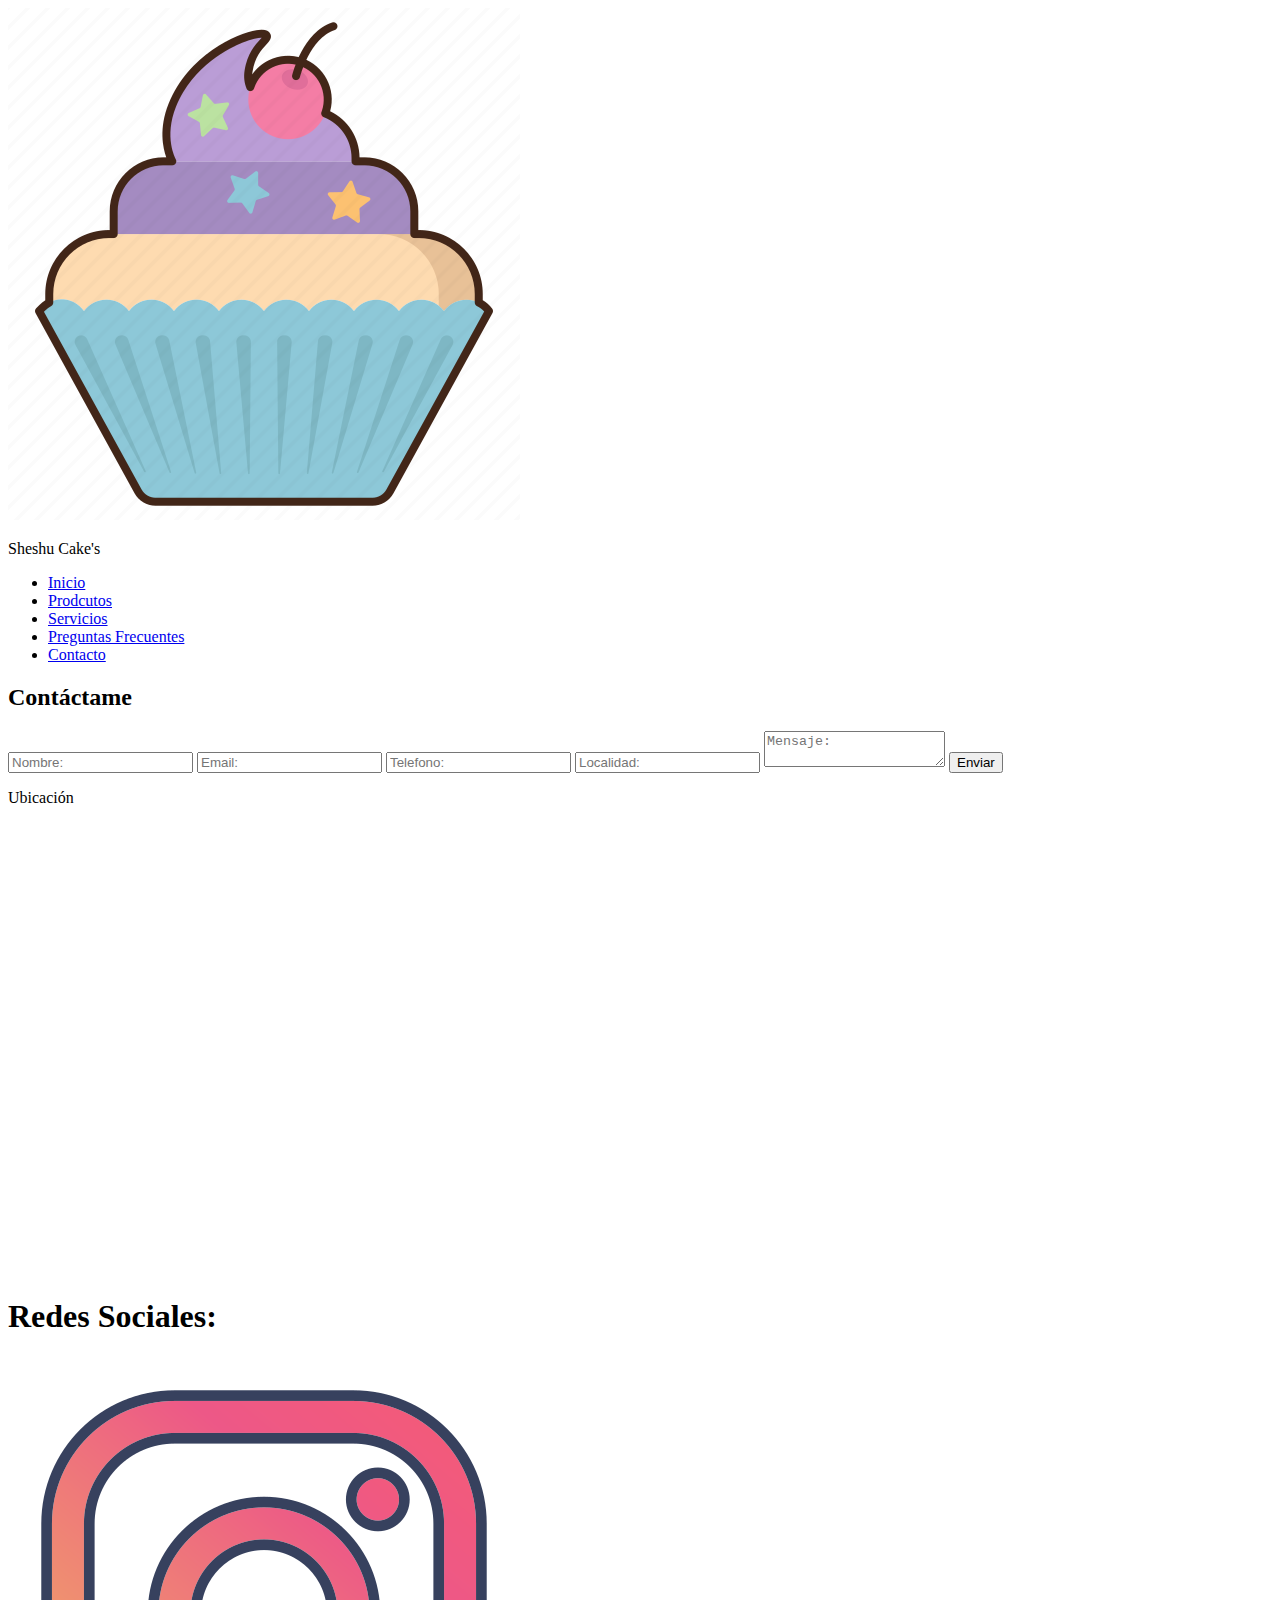
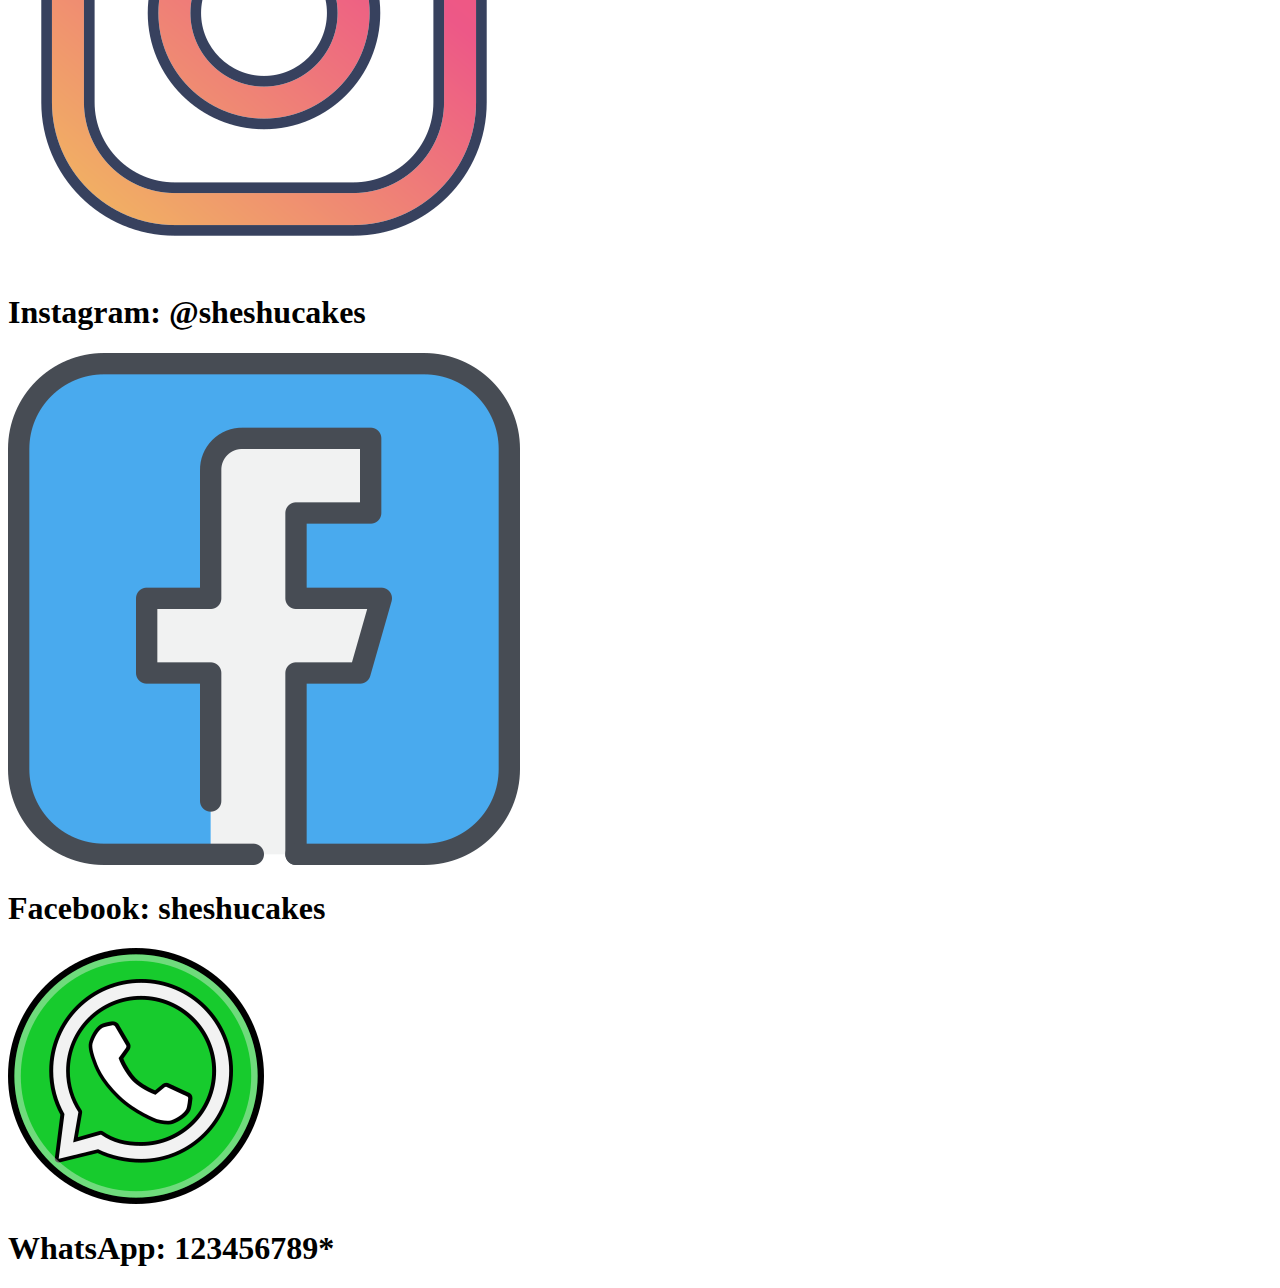
==== Paginas/Contacto.html @ 678331b3 "estructurando pag de contacto" ====
<!DOCTYPE html>
<html lang="en">
<head>
    <meta charset="UTF-8">
    <meta http-equiv="X-UA-Compatible" content="IE=edge">
    <meta name="viewport" content="width=device-width, initial-scale=1.0">
    <link rel="stylesheet" href="../CSS/style.css">
    <link rel="shortcut icon" href="../Img/Logo.png">
    <title>Contacto</title>
</head>
<body>
    <header>
        <div class="header__logo">
            <img src="../Img/Logo.png" alt="SheshuCake's">
            <p>Sheshu Cake's</p>
        </div>
        <nav class="header__nav">
            <ul>
                <li><a href="../index.html">Inicio</a></li>
                <li><a href="../Paginas/Productos.html">Prodcutos</a></li>
                <li><a href="../Paginas/Servicios.html">Servicios</a></li>
                <li><a href="../Paginas/PreguntasFrecuentes.html">Preguntas Frecuentes</a></li>
                <li><a href="../Paginas/Contacto.html">Contacto</a></li>
            </ul>
        </nav>
    </header>
    
    <main class="Contacto">
        <form class="form">
            <div class="contenedor_form">
                <h2 class="contenedor_form">Contáctame</h2>
                <input type="text" class="form_input" placeholder="Nombre:">
                <input type="email" class="form_input" placeholder="Email:">
                <input type="email" class="form_input" placeholder="Telefono:">
                <input type="email" class="form_input" placeholder="Localidad:">
                <textarea class="form_input.mensaje" placeholder="Mensaje:"></textarea>
                <input type="submit" value="Enviar">

            </div>




        </form>
        <div class="contenedor_contacto">
            <p class="subtitulo_contacto">Ubicación</p>
            <iframe class="mapa-descriptivo" src="https://www.google.com/maps/embed?pb=!1m18!1m12!1m3!1d9308.187131894252!2d-58.589146832743175!3d-34.42825067946087!2m3!1f0!2f0!3f0!3m2!1i1024!2i768!4f13.1!3m3!1m2!1s0x95bca5bc93522561%3A0x5cceeff0ea6236fb!2sEstaci%C3%B3n%20Tigre!5e0!3m2!1ses-419!2sar!4v1675030191040!5m2!1ses-419!2sar" width="600" height="450" style="border:0;" allowfullscreen="" loading="lazy" referrerpolicy="no-referrer-when-downgrade"></iframe>
        </div>

    </main>

    <footer class="redessociales">
        <h1>Redes Sociales:</h1>
            <div class="Instagram">
                <img src="../Img/Logo Ig.png" alt="">
                <h1>Instagram: @sheshucakes</h1>
            </div>
            <div class="Facebook">
                <img src="../Img/Logo Fb.png" alt="">
                <h1>Facebook: sheshucakes</h1>
            </div>
            <div class="Wsp">
                <img src="../Img/LogoWsp.png" alt="">
                <h1>WhatsApp: 123456789*</h1>
            </div>
    </footer>
</body>
</html>
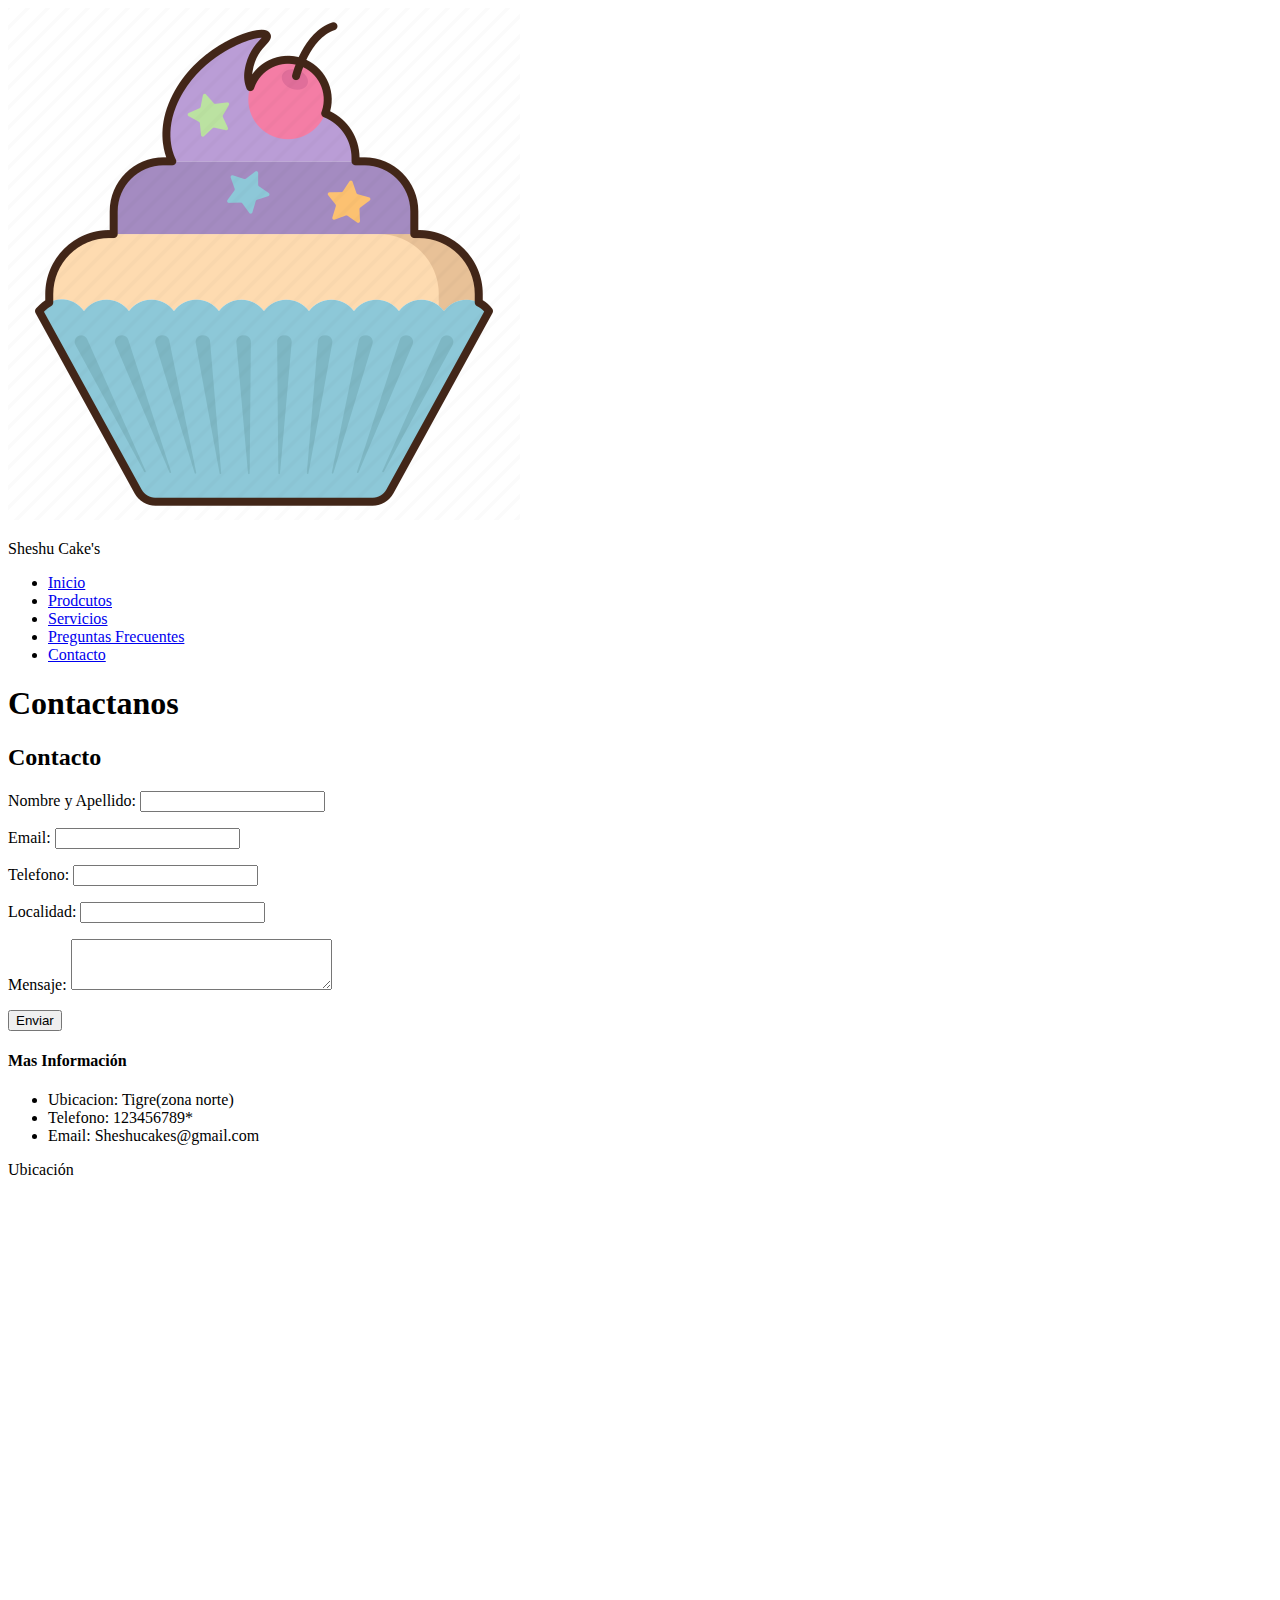
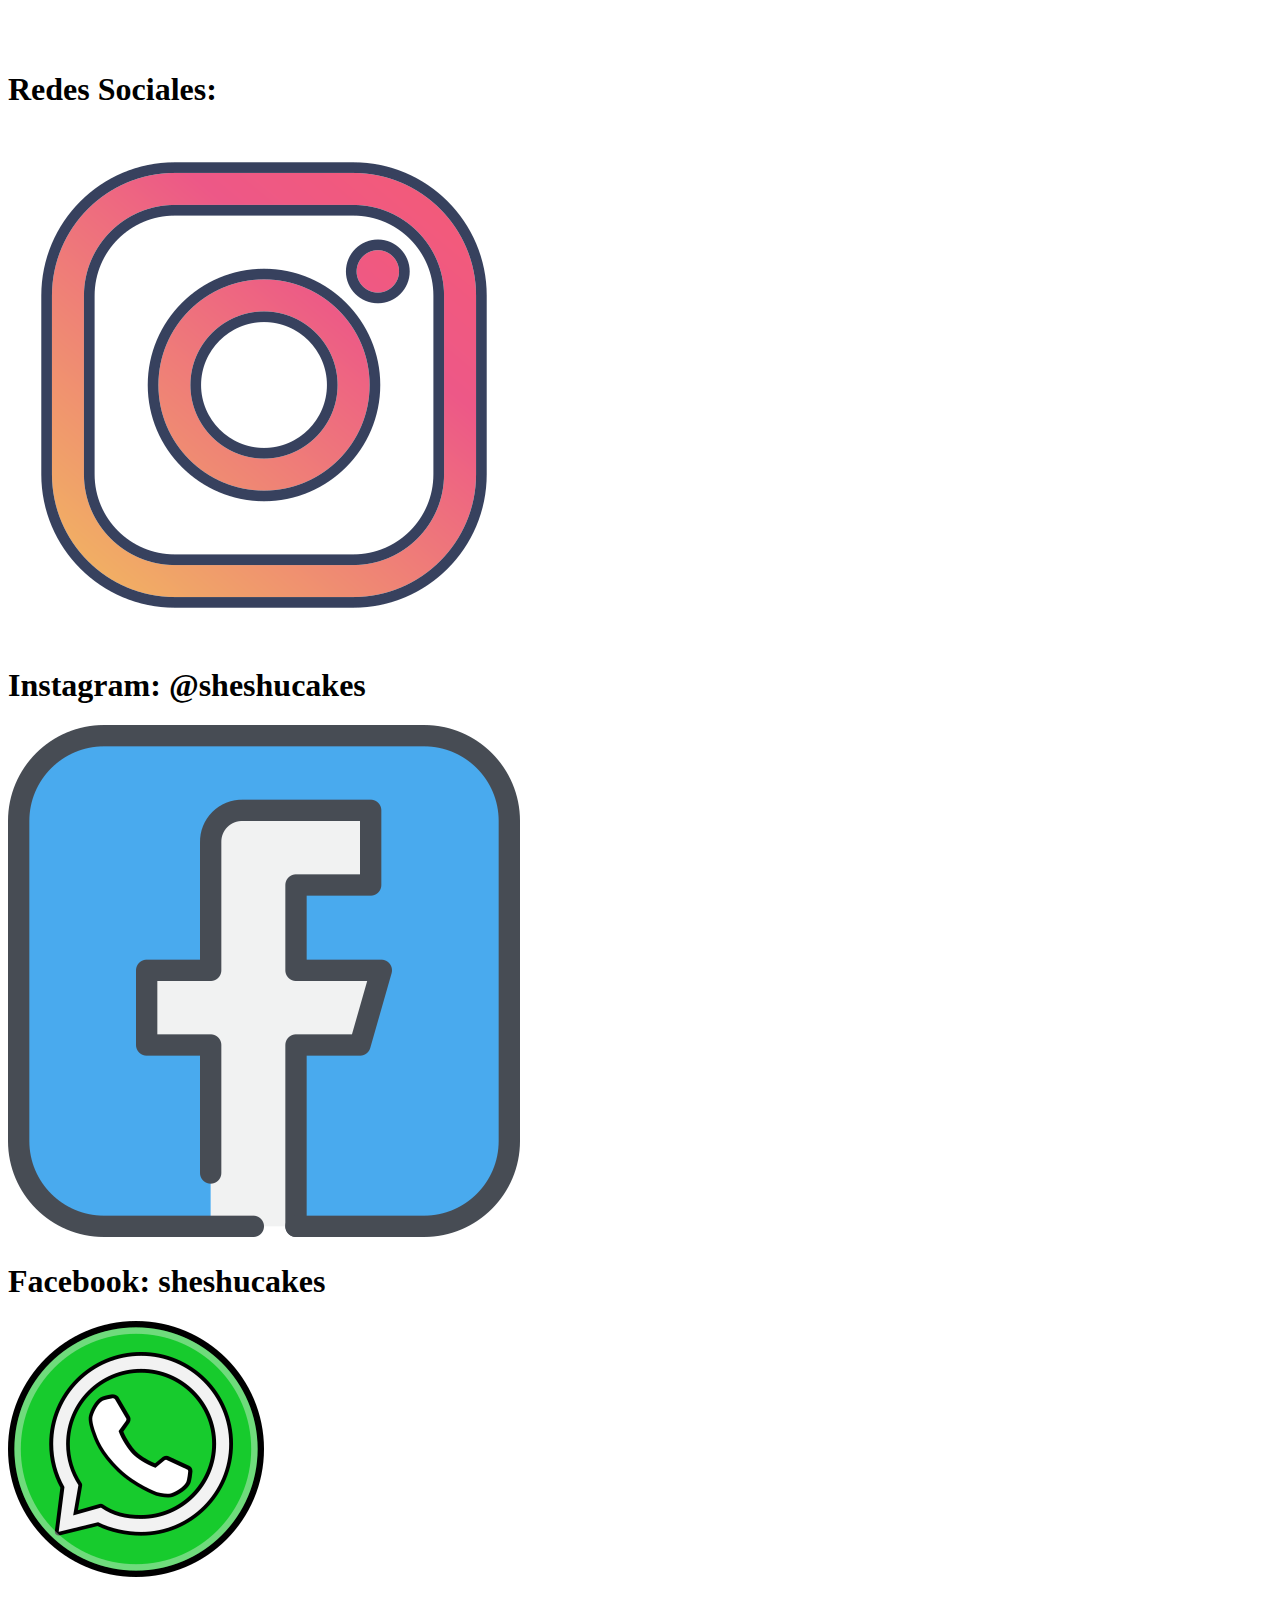
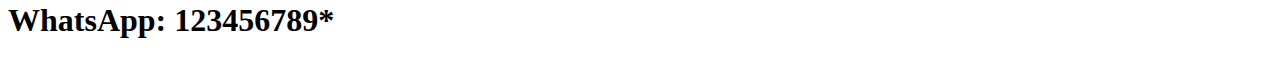
==== commit 5bb118f0: "estructurando pagina de contacto" ====
--- a/Paginas/Contacto.html
+++ b/Paginas/Contacto.html
@@ -25,23 +25,53 @@
         </nav>
     </header>
     
-    <main class="Contacto">
-        <form class="form">
-            <div class="contenedor_form">
-                <h2 class="contenedor_form">Contáctame</h2>
-                <input type="text" class="form_input" placeholder="Nombre:">
-                <input type="email" class="form_input" placeholder="Email:">
-                <input type="email" class="form_input" placeholder="Telefono:">
-                <input type="email" class="form_input" placeholder="Localidad:">
-                <textarea class="form_input.mensaje" placeholder="Mensaje:"></textarea>
-                <input type="submit" value="Enviar">
+    <main>
+        <div class="contenido">
+            <h1 class="titulo">Contactanos</h1>
+            <div class="contenido-contacto">
+                <div class="form-contacto">
+                    <h2>Contacto</h2>
+                    <form action="">
+                    <p>
+                        <label>Nombre y Apellido:</label>
+                        <input type="text" name="nombre-apellido">
+                    </p>
+                    <p>
+                        <label>Email:</label>
+                        <input type="text" name="email">
+                    </p>
+                    <p>
+                        <label>Telefono:</label>
+                        <input type="text" name="telefono">
+                    </p>
+                    <p>
+                        <label>Localidad:</label>
+                        <input type="text" name="localidad">
+                    </p>
+                    <p>
+                        <label>Mensaje:</label>
+                        <textarea name="mensaje" id="" cols="30" rows="3"></textarea>
+                    </p>
+                    <p>
+                        <button type="enviar">Enviar</button>
+                    </p>
+                    </form>
+                </div>
+                <div class="info-contacto">
+                    <h4>Mas Información</h4>
+                    <ul>
+                        <li>Ubicacion: Tigre(zona norte)</li>
+                        <li>Telefono: 123456789*</li>
+                        <li>Email: Sheshucakes@gmail.com</li>
+                    </ul>
+
+                </div>
+
 
             </div>
 
 
-
-
-        </form>
+        </div>
         <div class="contenedor_contacto">
             <p class="subtitulo_contacto">Ubicación</p>
             <iframe class="mapa-descriptivo" src="https://www.google.com/maps/embed?pb=!1m18!1m12!1m3!1d9308.187131894252!2d-58.589146832743175!3d-34.42825067946087!2m3!1f0!2f0!3f0!3m2!1i1024!2i768!4f13.1!3m3!1m2!1s0x95bca5bc93522561%3A0x5cceeff0ea6236fb!2sEstaci%C3%B3n%20Tigre!5e0!3m2!1ses-419!2sar!4v1675030191040!5m2!1ses-419!2sar" width="600" height="450" style="border:0;" allowfullscreen="" loading="lazy" referrerpolicy="no-referrer-when-downgrade"></iframe>
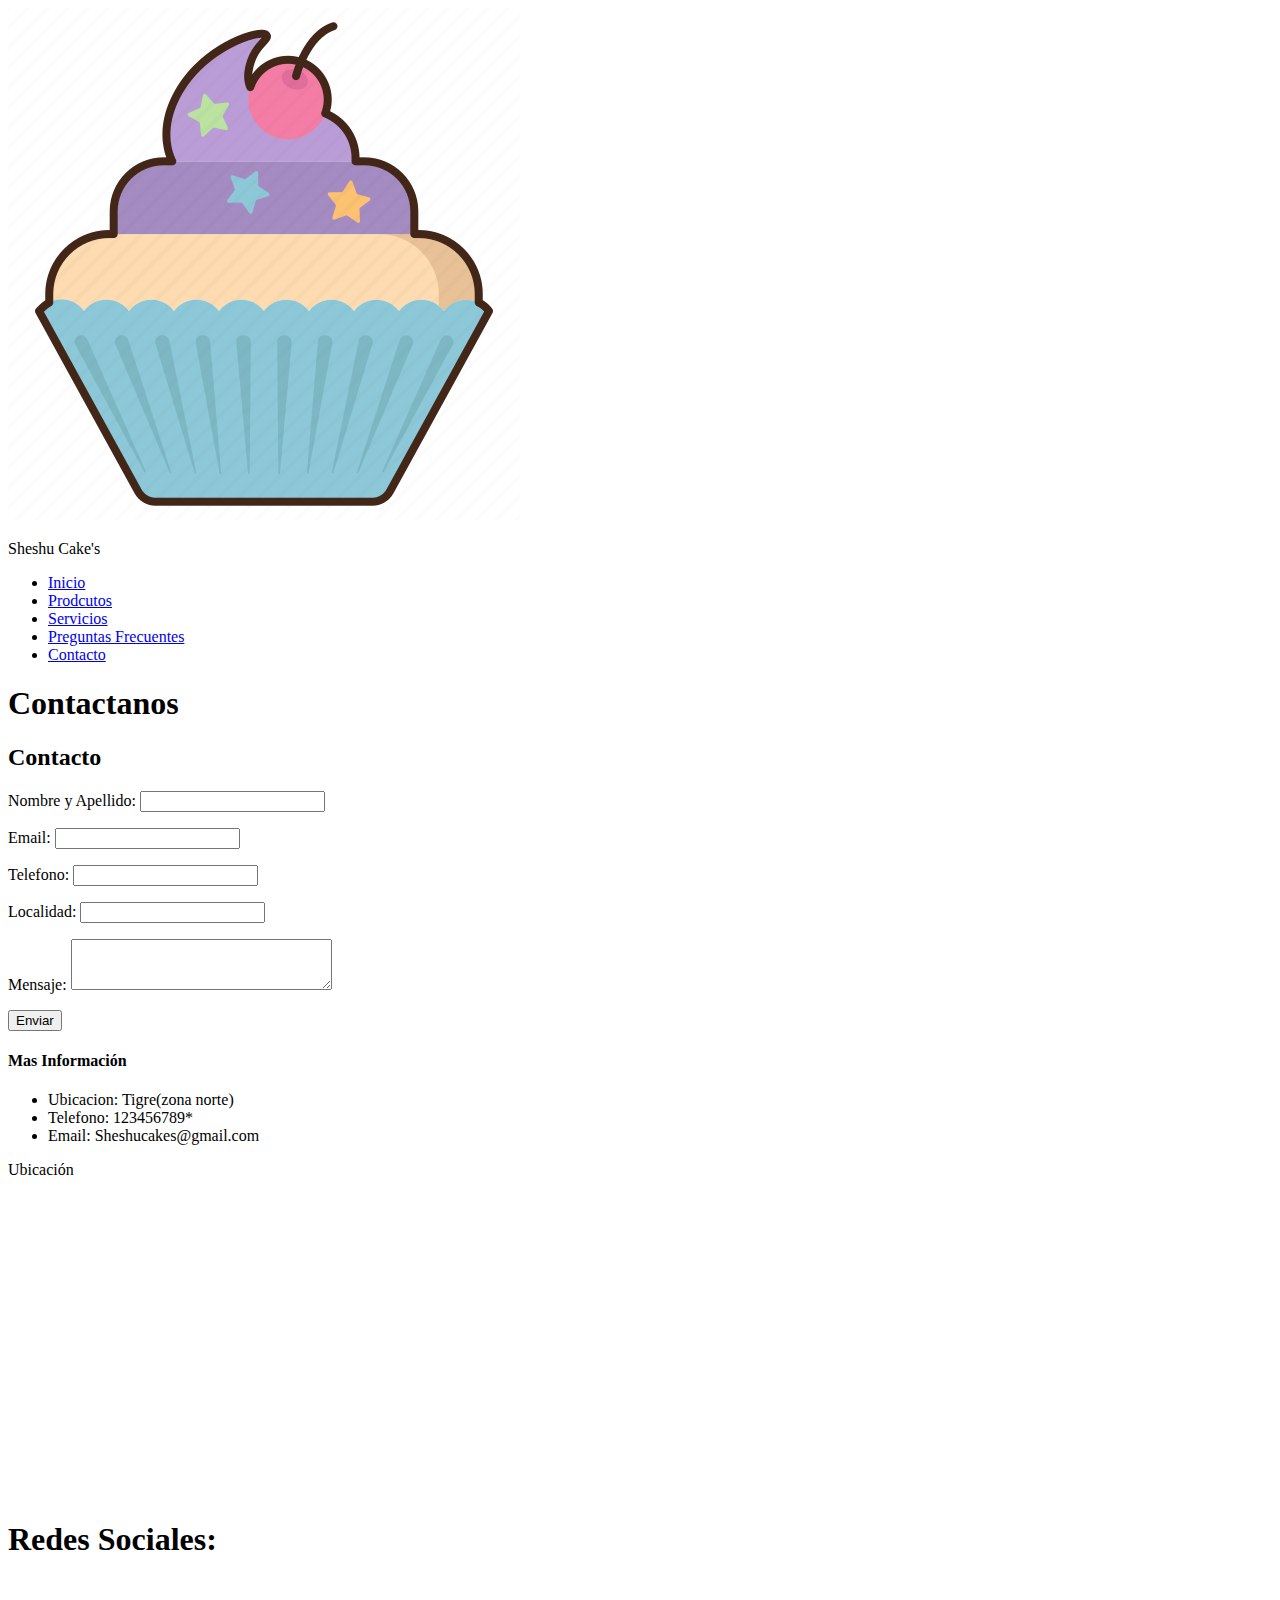
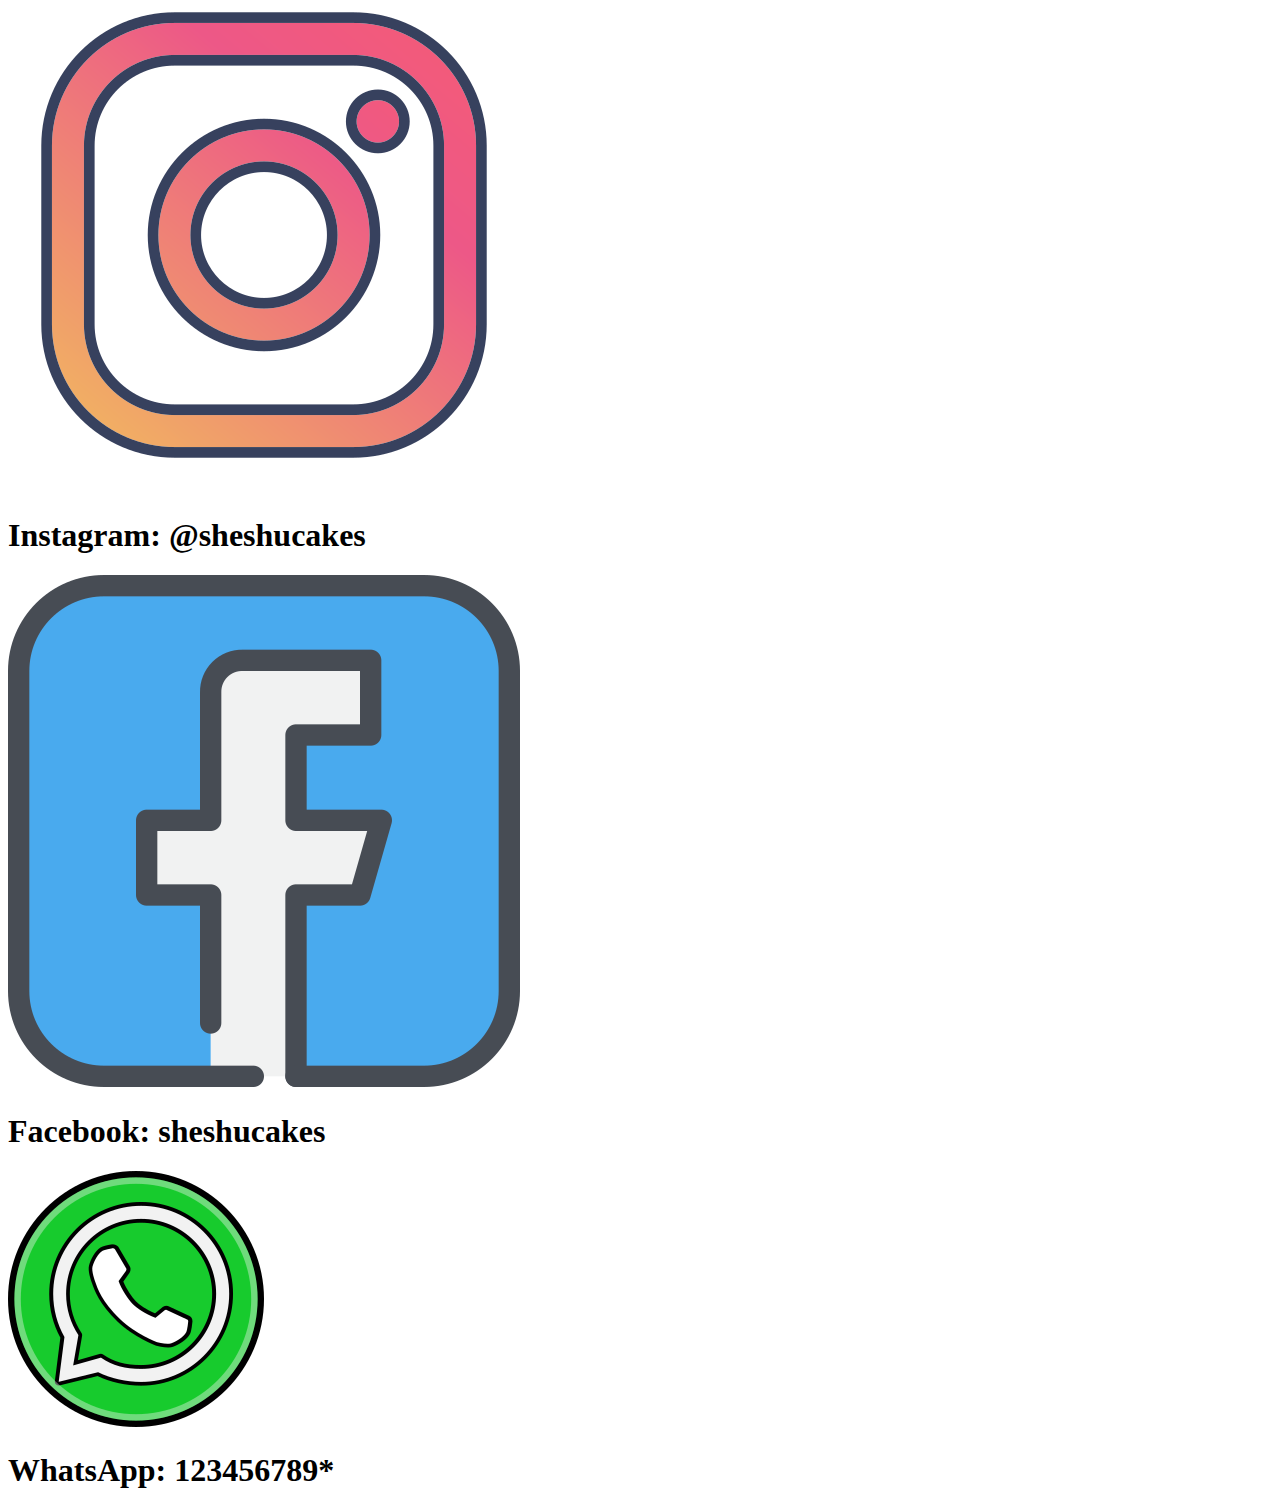
==== commit 7cffed22: "modificando enlace de contacto" ====
--- a/Paginas/Contacto.html
+++ b/Paginas/Contacto.html
@@ -48,11 +48,11 @@
                         <label>Localidad:</label>
                         <input type="text" name="localidad">
                     </p>
-                    <p>
+                    <p class="separado">
                         <label>Mensaje:</label>
                         <textarea name="mensaje" id="" cols="30" rows="3"></textarea>
                     </p>
-                    <p>
+                    <p class="separado">
                         <button type="enviar">Enviar</button>
                     </p>
                     </form>
@@ -64,6 +64,10 @@
                         <li>Telefono: 123456789*</li>
                         <li>Email: Sheshucakes@gmail.com</li>
                     </ul>
+                    <div class="ubicacion_contacto">
+                        <p class="subtitulo_contacto">Ubicación</p>
+                        <iframe src="https://www.google.com/maps/embed?pb=!1m18!1m12!1m3!1d2327.178919807259!2d-58.58143423261159!3d-34.42350390063671!2m3!1f0!2f0!3f0!3m2!1i1024!2i768!4f13.1!3m3!1m2!1s0x95bca5bc93522561%3A0x5cceeff0ea6236fb!2sEstaci%C3%B3n%20Tigre!5e0!3m2!1ses-419!2sar!4v1676925078657!5m2!1ses-419!2sar" width="400" height="300" style="border:0;" allowfullscreen="" loading="lazy" referrerpolicy="no-referrer-when-downgrade"></iframe>
+                    </div>
 
                 </div>
 
@@ -72,10 +76,7 @@
 
 
         </div>
-        <div class="contenedor_contacto">
-            <p class="subtitulo_contacto">Ubicación</p>
-            <iframe class="mapa-descriptivo" src="https://www.google.com/maps/embed?pb=!1m18!1m12!1m3!1d9308.187131894252!2d-58.589146832743175!3d-34.42825067946087!2m3!1f0!2f0!3f0!3m2!1i1024!2i768!4f13.1!3m3!1m2!1s0x95bca5bc93522561%3A0x5cceeff0ea6236fb!2sEstaci%C3%B3n%20Tigre!5e0!3m2!1ses-419!2sar!4v1675030191040!5m2!1ses-419!2sar" width="600" height="450" style="border:0;" allowfullscreen="" loading="lazy" referrerpolicy="no-referrer-when-downgrade"></iframe>
-        </div>
+
 
     </main>
 
